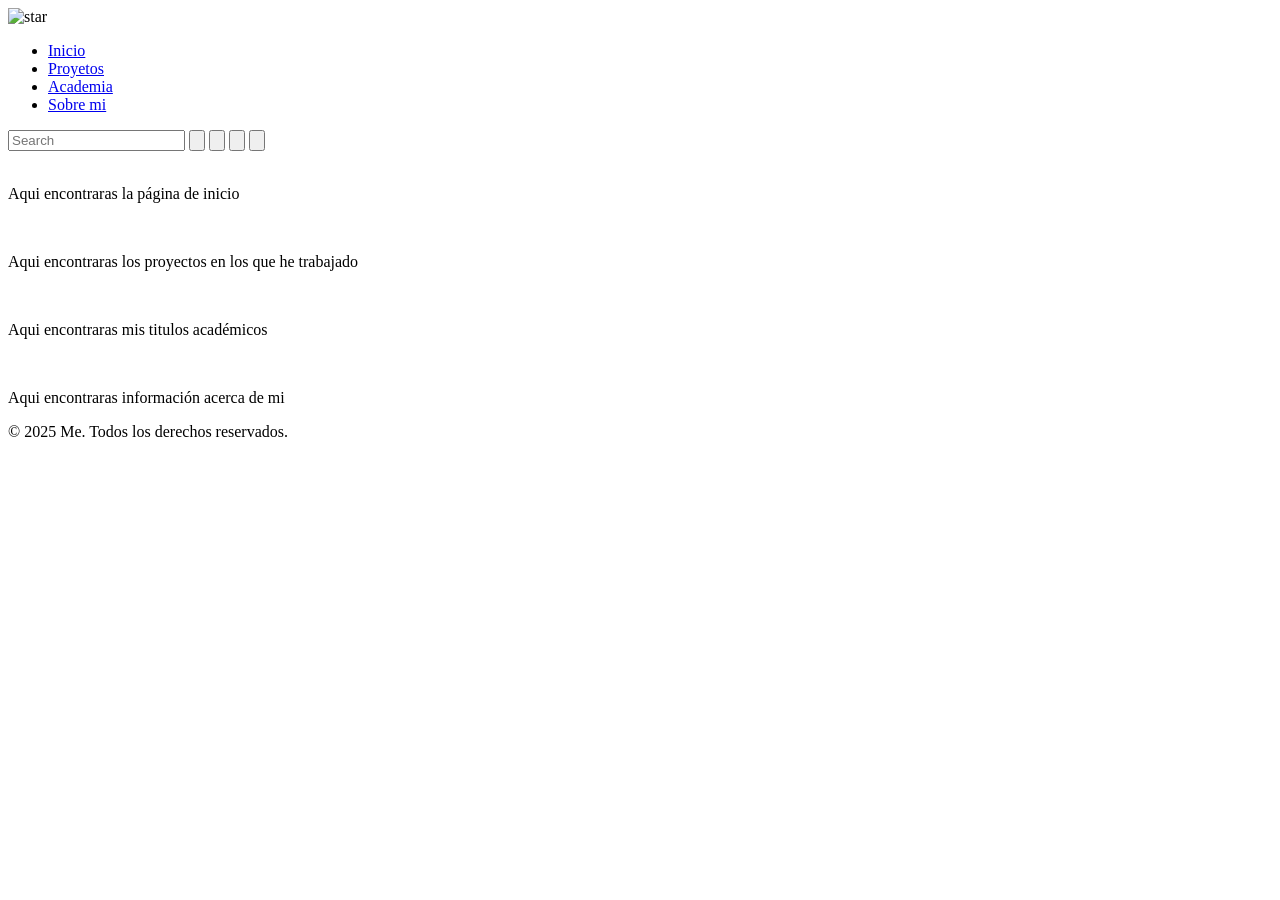
==== Mauricio/2Trabajo/Inicio.html @ deee7f56 "Primer commit - Agregados archivos iniciales del proyecto." ====
<!DOCTYPE html>
<html lang="en">
<head>
    <meta charset="UTF-8">
    <meta name="viewport" content="width=device-width, initial-scale=1.0">
    <title>Me_Inicio</title>
    <link rel="stylesheet" type="text/css" href="All.css">
    <link rel='stylesheet' href='https://cdn-uicons.flaticon.com/2.6.0/uicons-brands/css/uicons-brands.css'>
    <link rel="icon" href="imgs/star.png" type="image/x-icon">
</head>
<body>
    <header>
    
    <div class="part_one">
        <img src="imgs/star.png" alt="star" width="10%" height="10%" >
        <nav>
        <ul>
            <li><a href="Inicio.html">Inicio</a></li>
            <li><a href="Proyectos.html">Proyetos</a></li>
            <li><a href="Academia.html">Academia</a></li>
            <li><a href="Sobremi.html">Sobre mi</a></li>
        </ul>
        </nav>
    </div>
    <div class="part_two">
        <input type="text" placeholder="Search">
        <button>
            <img src="" alt="">
        </button>
        <button>
            <img src="" alt="">
        </button>
        <button>
            <img src="" alt="">
        </button>
        <button>
            <img src="" alt="">
        </button>
    </div>

    </header>

    <main>
        <article>
            <div>
                <img src="" alt="">
            </div>
            <div>
                <p>Aqui encontraras la página de inicio</p>
            </div>
        </article>
        <article>
            <div>
                <img src="" alt="">
            </div>
            <div>
                <p>Aqui encontraras los proyectos en los que he trabajado</p>
            </div>
        </article>
        <article>
            <div>
                <img src="" alt="">
            </div>
            <div>
                <p>Aqui encontraras mis titulos académicos</p>
            </div>
        </article>
        <article>
            <div>
                <img src="" alt="">
            </div>
            <div>
                <p>Aqui encontraras información acerca de mi</p>
            </div>
        </article>
    </main>

    <footer>
    <div class="icons">
        <a href="#" target="_blank"><i class="fi fi-brands-instagram"></i></a>
        <a href="#" target="_blank"><i class="fi fi-brands-whatsapp"></i></a>
        <a href="#" target="_blank"><i class="fi fi-brands-github"></i></a>
    </div>
    <p>&copy; 2025 Me. Todos los derechos reservados.</p>
    </footer>
</body>
</html>
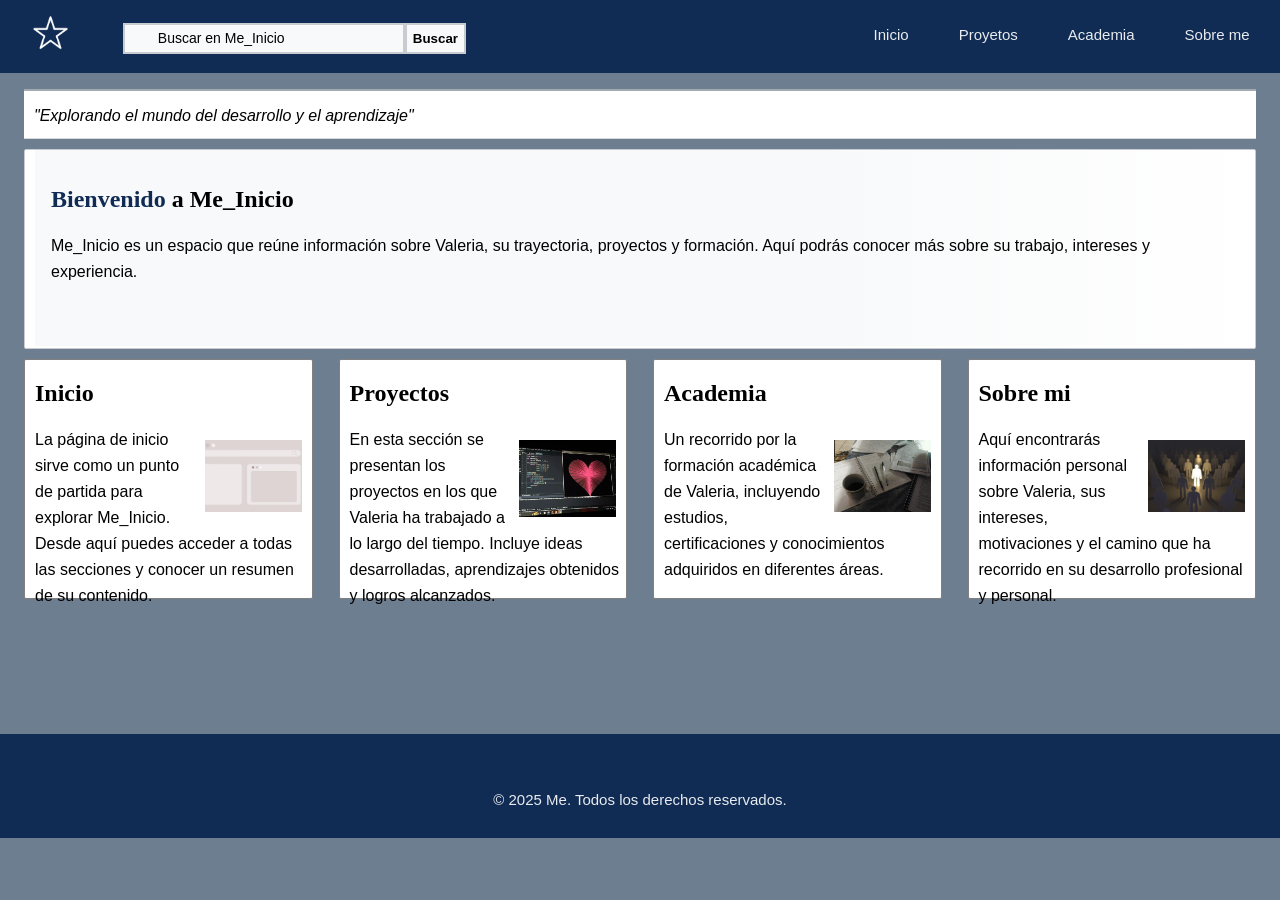
==== commit 1c22cc40: "Trabajo HTML y CSS" ====
--- a/Mauricio/2Trabajo/Inicio.html
+++ b/Mauricio/2Trabajo/Inicio.html
@@ -6,6 +6,7 @@
     <title>Me_Inicio</title>
     <link rel="stylesheet" type="text/css" href="All.css">
     <link rel='stylesheet' href='https://cdn-uicons.flaticon.com/2.6.0/uicons-brands/css/uicons-brands.css'>
+    <link rel='stylesheet' href='https://cdn-uicons.flaticon.com/2.6.0/uicons-regular-rounded/css/uicons-regular-rounded.css'>
     <link rel="icon" href="imgs/star.png" type="image/x-icon">
 </head>
 <body>
@@ -13,73 +14,77 @@
     
     <div class="part_one">
         <img src="imgs/star.png" alt="star" width="10%" height="10%" >
+        <i class="fi fi-rr-search"></i>
+        <input type="text" placeholder="Buscar en Me_Inicio" class="search">
+        <button>Buscar</button>
+    </div>
+
+    <div class="part_two">
         <nav>
         <ul>
             <li><a href="Inicio.html">Inicio</a></li>
             <li><a href="Proyectos.html">Proyetos</a></li>
             <li><a href="Academia.html">Academia</a></li>
-            <li><a href="Sobremi.html">Sobre mi</a></li>
+            <li><a href="Sobremi.html">Sobre me</a></li>
         </ul>
         </nav>
-    </div>
-    <div class="part_two">
-        <input type="text" placeholder="Search">
-        <button>
-            <img src="" alt="">
-        </button>
-        <button>
-            <img src="" alt="">
-        </button>
-        <button>
-            <img src="" alt="">
-        </button>
-        <button>
-            <img src="" alt="">
-        </button>
     </div>
 
     </header>
 
     <main>
-        <article>
+        <div class="white">
+            <p>"Explorando el mundo del desarrollo y el aprendizaje"</p>
+        </div>
+        <article class="elemento0">
             <div>
-                <img src="" alt="">
+                <h1><span class="one">Bienvenido</span> a Me_Inicio</h1>
+                <p>Me_Inicio es un espacio que reúne información sobre Valeria, su trayectoria, proyectos y formación. Aquí podrás conocer más sobre su trabajo, intereses y experiencia.</p>
+            </div>
+        </article>
+        <article class="elemento1">
+            <div>
+                <img src="imgs/inicio.jpeg" alt="imagen_representativa_deinicio">
             </div>
             <div>
-                <p>Aqui encontraras la página de inicio</p>
+                <h1>Inicio</h1>
+                <p>La página de inicio sirve como un punto de partida para explorar Me_Inicio. Desde aquí puedes acceder a todas las secciones y conocer un resumen de su contenido.</p>
             </div>
         </article>
-        <article>
+        <article class="elemento2">
             <div>
-                <img src="" alt="">
+                <img src="imgs/proyectos.jpeg" alt="imagen_representativa_deproyectos">
             </div>
             <div>
-                <p>Aqui encontraras los proyectos en los que he trabajado</p>
+                <h1>Proyectos</h1>
+                <p>En esta sección se presentan los proyectos en los que Valeria ha trabajado a lo largo del tiempo. Incluye ideas desarrolladas, aprendizajes obtenidos y logros alcanzados.</p>
             </div>
         </article>
-        <article>
+        <article class="elemento3">
             <div>
-                <img src="" alt="">
+                <img src="imgs/academia.jpeg" alt="imagen_representativa_deacademia">
             </div>
             <div>
-                <p>Aqui encontraras mis titulos académicos</p>
+                <h1>Academia</h1>
+                <p>Un recorrido por la formación académica de Valeria, incluyendo estudios, certificaciones y conocimientos adquiridos en diferentes áreas.</p>
             </div>
         </article>
-        <article>
+        <article class="elemento4">
             <div>
-                <img src="" alt="">
+                <img src="imgs/sobreme.jpeg" alt="imagen_representativa_sobremi">
             </div>
             <div>
-                <p>Aqui encontraras información acerca de mi</p>
+                <h1>Sobre mi</h1>
+                <p>Aquí encontrarás información personal sobre Valeria, sus intereses, motivaciones y el camino que ha recorrido en su desarrollo profesional y personal.</p>
             </div>
         </article>
     </main>
 
     <footer>
     <div class="icons">
-        <a href="#" target="_blank"><i class="fi fi-brands-instagram"></i></a>
-        <a href="#" target="_blank"><i class="fi fi-brands-whatsapp"></i></a>
-        <a href="#" target="_blank"><i class="fi fi-brands-github"></i></a>
+        <a href="https://www.instagram.com/_p4zz___/" target="_blank"><i class="fi fi-brands-instagram"></i></a>
+        <a href="https://wa.me/573107018771" target="_blank"><i class="fi fi-brands-whatsapp"></i></a>
+        <a href="https://github.com/valeriaPaz04" target="_blank"><i class="fi fi-brands-github"></i></a>
     </div>
     <p>&copy; 2025 Me. Todos los derechos reservados.</p>
     </footer>
--- a/Mauricio/2Trabajo/All.css
+++ b/Mauricio/2Trabajo/All.css
@@ -0,0 +1,167 @@
+html, body {
+    margin: 0;
+    padding: 0;
+    height: 100%;
+    width: 100%;
+}
+header{
+    background-color: rgb(16, 44, 84);
+    display: flex;
+    justify-content: space-between;
+}
+.part_two{
+    display: flex;
+    flex-direction: row;
+    justify-content: space-between;
+    width: 38%;
+}
+.part_two > nav > ul{
+    display: flex;
+    list-style: none;
+    text-decoration: none;
+    width: 100%;
+}
+.part_two > nav > ul > li {
+    margin-left: 30px;
+    font-family: sans-serif;
+    font-size: 15px;
+    padding: 10px;
+}
+.part_two > nav > ul > li > a {
+    color: #E8EBEf;
+    text-decoration: none; 
+}
+.part_two > nav > ul > li > a:hover{
+    color: black;
+    text-decoration: none;  
+    transition: 0,1s;
+    background-color: #d9d9d9;
+    padding-top: 10px;
+    padding-bottom: 10px;
+}
+.part_one > img{
+    margin-left: 10px;
+    margin-top: -8px;
+}
+.part_one{
+    display: flex;
+    flex-direction: row;
+    position: relative;
+    padding: 18px;
+    width: 35%;
+    height: 100%;
+}
+.part_one > i{
+    color: rgb(39, 39, 40);
+    position: absolute;
+    top: 30px;
+    left: 140px;
+}
+.part_one > button{
+    height: 30.5px;
+    margin-top: 5px;
+    background-color: #f8f9fa;
+    border: 2px solid #c8ccd1;
+    font-weight: bold;
+}
+.part_one > button:hover{
+    background-color: #ececec;
+    border: 2px solid #c8ccd1;
+}
+.search{
+    outline: none;
+    border: 2px solid #c8ccd1;
+    background-color: #f8f9fa;
+    padding-left: 33px;
+    margin-left: 50px;
+    height: 25px;
+    width: 100%;
+    margin-top: 5px;
+}
+.search::placeholder{
+    color: black;
+    font-family: sans-serif;
+    font-size: 14px;
+}
+body{
+    background-color: #6E7E91;
+}
+.white{
+    background-color: white;
+    margin-left: 0.5rem;
+    margin-right: 0.5rem;
+    grid-column: span 4;
+    border-top: 2px #a2a9b1 solid;
+    border-bottom: 1px #d6d9dc solid;
+    font-family: sans-serif;
+    font-style: italic;
+    padding-left: 10px;
+}
+main{
+    display: grid;
+    grid-template-columns: 1fr 1fr 1fr 1fr;
+    grid-template-rows: 50px 200px 240px;
+    height: 69.9%;
+    margin: 1rem;
+    gap: 10px;
+}
+
+main > article{
+    border: 1px gray solid;
+    margin-right: 0.5rem;
+    margin-left: 0.5rem;
+    border-radius: 2px;
+    background-color: white;
+    padding-left: 10px;
+}
+main > article > div > img{
+    width: 35%;
+    height: 35%;
+    float: right;
+    margin-top: 5rem;
+    margin-right: 10px;
+    margin-left: 10px;
+}
+main > article > div > h1{
+    font-family: Georgia, 'Times New Roman', Times, serif;
+}
+main > article > div > p{
+    font-family: sans-serif;
+    line-height: 26px;
+}
+.one{
+    color: rgb(16, 44, 84);  
+}
+.elemento0{
+    grid-column: span 4;
+    margin-left: 0.5rem;
+    margin-right: 0.5rem;
+    background-image: url(https://upload.wikimedia.org/wikipedia/commons/e/e3/Wikipedia_logo_letters_banner.svg);
+    background-repeat: no-repeat;
+    background-position: right;
+    border: 1px #c8ccd1 solid;
+    border-radius: 2px;
+    background-color: white;
+}
+.elemento0 > div{
+    background-image: linear-gradient(to right, #f8f9fa 0%, #f8f9fa 65%, rgba(248, 249, 250, 0) 100%);
+    padding: 1rem;
+    height: 83%;
+}
+footer{
+    display: grid;
+    grid-template-columns: 1fr;
+    grid-template-rows: 1fr;
+    background-color: rgb(16, 44, 84);
+    text-align: center;
+    padding: 15px;
+    color: #E8EBEf;
+    font-family: sans-serif;
+    font-size: 15px;
+}
+.icons > a{
+    color: #E8EBEf;
+    text-decoration: none;
+    margin-right: 15px;
+    font-size: 23px;
+}
